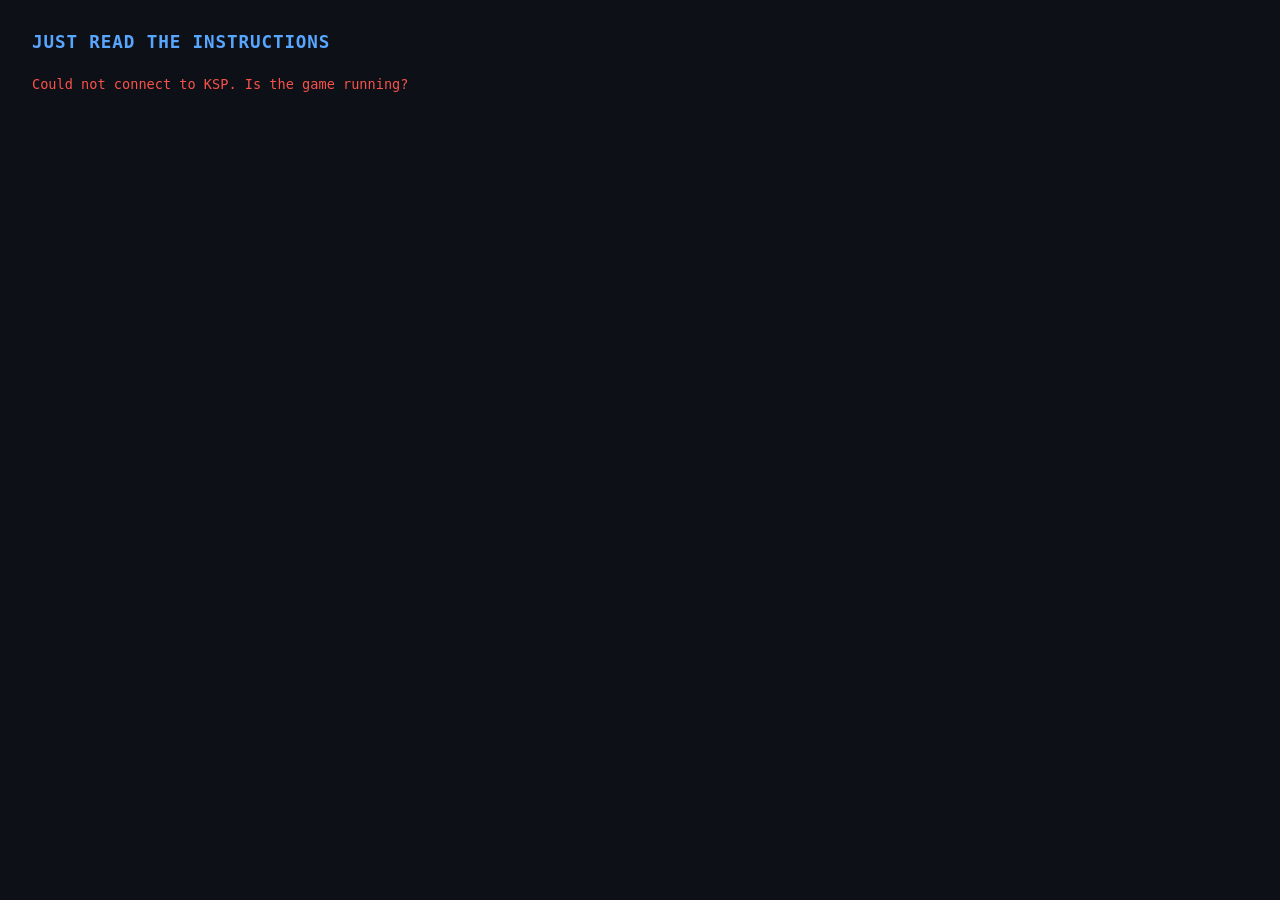
==== JustReadTheInstructions/Assets/Web/index.html @ c313a7dc "refact: move css out of HTML for webpage" ====
<!DOCTYPE html>
<html lang="en">

<head>
    <meta charset="UTF-8">
    <title>Just Read The Instructions</title>
    <link rel="stylesheet" href="styles/index.css">
</head>

<body>
    <h1>Just Read The Instructions</h1>
    <p id="error">Could not connect to KSP. Is the game running?</p>
    <p id="empty">No cameras open. Open or stream a hull camera in KSP first.</p>
    <div id="cameras"></div>

    <div id="copy-fallback" role="dialog" aria-modal="true" aria-labelledby="copy-fallback-title">
        <div class="copy-box">
            <div id="copy-fallback-title" class="copy-title">Clipboard blocked. Press Ctrl+C / Cmd+C, then Enter or
                close.</div>
            <input id="copy-input" type="text" readonly>
            <div class="copy-actions">
                <a id="copy-select-btn" class="btn" href="#">Select</a>
                <a id="copy-close-btn" class="btn" href="#">Close</a>
            </div>
        </div>
    </div>

    <script>
        const SNAPSHOT_REFRESH_MS = 2000;
        const CAMERA_SYNC_MS = 5000;
        const LOS_DELAY_MS = 3000;
        const LOS_OVERLAY_HTML = '<img src="/images/los.png" alt="Loss of Signal" style="max-width:100%;max-height:100%;object-fit:contain;">';
        const WAITING_OVERLAY_HTML = '<span style="font-size:1.8rem;line-height:1">&#x25CE;</span><span>Waiting for frames...</span>';

        const loading = {};
        const timers = {};
        const offlineSince = {};

        let copyFallbackEl;
        let copyInputEl;

        function ensureCopyFallback() {
            if (copyFallbackEl && copyInputEl) return;

            copyFallbackEl = document.getElementById('copy-fallback');
            copyInputEl = document.getElementById('copy-input');

            const closeBtn = document.getElementById('copy-close-btn');
            const selectBtn = document.getElementById('copy-select-btn');

            closeBtn?.addEventListener('click', e => {
                e.preventDefault();
                hideCopyFallback();
            });

            selectBtn?.addEventListener('click', e => {
                e.preventDefault();
                copyInputEl.focus();
                copyInputEl.select();
            });

            copyFallbackEl?.addEventListener('click', e => {
                if (e.target === copyFallbackEl) hideCopyFallback();
            });

            document.addEventListener('keydown', e => {
                if (!copyFallbackEl || copyFallbackEl.style.display !== 'flex') return;
                if (e.key === 'Escape' || e.key === 'Enter') hideCopyFallback();
            });
        }

        function showCopyFallback(text) {
            ensureCopyFallback();
            if (!copyFallbackEl || !copyInputEl) return;

            copyInputEl.value = text;
            copyFallbackEl.style.display = 'flex';
            copyInputEl.focus();
            copyInputEl.select();
        }

        function hideCopyFallback() {
            if (copyFallbackEl) copyFallbackEl.style.display = 'none';
        }

        async function fetchCameras() {
            const res = await fetch('/cameras');
            return res.json();
        }

        function snapshotUrl(id) {
            return `/camera/${id}/snapshot?t=${Date.now()}`;
        }

        async function copyToClipboard(text) {
            if (navigator.clipboard && navigator.clipboard.writeText) {
                try {
                    await navigator.clipboard.writeText(text);
                    return true;
                } catch {
                }
            }

            try {
                const el = document.createElement('textarea');
                el.value = text;
                el.setAttribute('readonly', '');
                el.style.position = 'absolute';
                el.style.left = '-9999px';
                document.body.appendChild(el);
                el.select();
                const copied = document.execCommand('copy');
                document.body.removeChild(el);
                if (copied) return true;
            } catch {
            }

            showCopyFallback(text);
            return false;
        }

        function refreshSnapshot(card, id) {
            if (loading[id]) return;

            const img = card.querySelector('img');
            if (!img) return;

            loading[id] = true;

            const next = new Image();
            next.onload = () => {
                img.src = next.src;
                card.classList.remove('offline');
                delete offlineSince[id];
                const overlay = card.querySelector('.offline-overlay');
                if (overlay) overlay.innerHTML = WAITING_OVERLAY_HTML;
                loading[id] = false;
            };
            next.onerror = () => {
                if (!offlineSince[id]) offlineSince[id] = Date.now();
                card.classList.add('offline');
                loading[id] = false;
                const overlay = card.querySelector('.offline-overlay');
                if (overlay && Date.now() - offlineSince[id] >= LOS_DELAY_MS)
                    overlay.innerHTML = LOS_OVERLAY_HTML;
            };
            next.src = snapshotUrl(id);
        }

        function startRefresh(card, id) {
            if (timers[id]) return;
            refreshSnapshot(card, id);
            timers[id] = setInterval(() => refreshSnapshot(card, id), SNAPSHOT_REFRESH_MS);
        }

        function stopRefresh(id) {
            clearInterval(timers[id]);
            delete timers[id];
            delete loading[id];
            delete offlineSince[id];
        }

        function buildCard(cam) {
            const card = document.createElement('div');
            card.className = 'camera-card offline';
            card.dataset.id = cam.id;

            const preview = document.createElement('div');
            preview.className = 'preview';

            const img = document.createElement('img');
            img.alt = cam.name;

            const offlineOverlay = document.createElement('div');
            offlineOverlay.className = 'offline-overlay';
            offlineOverlay.innerHTML = WAITING_OVERLAY_HTML;

            preview.append(img, offlineOverlay);

            const info = document.createElement('div');
            info.className = 'camera-info';

            const name = document.createElement('span');
            name.className = 'camera-name';
            name.textContent = cam.name;

            const actions = document.createElement('div');
            actions.className = 'camera-actions';

            const watchBtn = document.createElement('a');
            watchBtn.className = cam.streaming ? 'btn watch' : 'btn watch-disabled';
            watchBtn.href = cam.streamUrl;
            watchBtn.target = '_blank';
            watchBtn.textContent = 'Watch';
            watchBtn.dataset.role = 'watch';

            const copyBtn = document.createElement('a');
            copyBtn.className = 'btn';
            copyBtn.textContent = 'Copy URL';
            copyBtn.href = '#';
            copyBtn.addEventListener('click', async e => {
                e.preventDefault();
                const ok = await copyToClipboard(location.origin + cam.streamUrl);
                copyBtn.textContent = ok ? 'Copied!' : 'Manual Copy';
                setTimeout(() => copyBtn.textContent = 'Copy URL', 1500);
            });

            actions.append(watchBtn, copyBtn);
            info.append(name, actions);
            card.append(preview, info);

            startRefresh(card, cam.id);

            return card;
        }

        function updateCard(card, cam) {
            const watchBtn = card.querySelector('[data-role="watch"]');
            if (watchBtn) {
                watchBtn.className = cam.streaming ? 'btn watch' : 'btn watch-disabled';
            }
        }

        async function sync() {
            let cameras;
            try {
                cameras = await fetchCameras();
                document.getElementById('error').style.display = 'none';
            } catch {
                document.getElementById('error').style.display = 'block';
                document.getElementById('empty').style.display = 'none';
                return;
            }

            const container = document.getElementById('cameras');
            document.getElementById('empty').style.display = cameras.length === 0 ? 'block' : 'none';

            const currentIds = new Set([...container.querySelectorAll('.camera-card')].map(c => Number(c.dataset.id)));
            const newIds = new Set(cameras.map(c => c.id));

            for (const id of currentIds) {
                if (!newIds.has(id)) {
                    container.querySelector(`.camera-card[data-id="${id}"]`)?.remove();
                    stopRefresh(id);
                }
            }

            for (const cam of cameras) {
                const existing = container.querySelector(`.camera-card[data-id="${cam.id}"]`);
                if (existing) {
                    updateCard(existing, cam);
                } else {
                    container.appendChild(buildCard(cam));
                }
            }
        }

        sync();
        setInterval(sync, CAMERA_SYNC_MS);
    </script>
</body>

</html>
---- JustReadTheInstructions/Assets/Web/styles/index.css ----
* {
  box-sizing: border-box;
  margin: 0;
  padding: 0;
}

body {
  background: #0d1117;
  color: #cdd9e5;
  font-family: ui-monospace, "Cascadia Code", "Consolas", monospace;
  padding: 2rem;
}

h1 {
  font-size: 1.1rem;
  font-weight: 600;
  color: #58a6ff;
  letter-spacing: 0.05em;
  margin-bottom: 1.5rem;
  text-transform: uppercase;
}

#cameras {
  display: grid;
  grid-template-columns: repeat(auto-fill, minmax(360px, 1fr));
  gap: 1rem;
}

.camera-card {
  background: #161b22;
  border: 1px solid #30363d;
  border-radius: 6px;
  overflow: hidden;
}

.camera-card.offline {
  border-color: #6e3030;
}

.preview {
  position: relative;
  width: 100%;
  aspect-ratio: 16 / 9;
  background: #0d1117;
  overflow: hidden;
}

.preview img {
  width: 100%;
  height: 100%;
  object-fit: cover;
  display: block;
}

.preview .offline-overlay {
  display: none;
  position: absolute;
  inset: 0;
  background: #0d1117;
  align-items: center;
  justify-content: center;
  flex-direction: column;
  gap: 0.4rem;
  color: #6e7681;
  font-size: 0.75rem;
}

.camera-card.offline .preview .offline-overlay {
  display: flex;
}

.camera-card.offline .preview img {
  opacity: 0.15;
}

.camera-info {
  padding: 0.6rem 0.75rem;
  display: flex;
  align-items: center;
  justify-content: space-between;
  gap: 0.5rem;
}

.camera-name {
  font-size: 0.8rem;
  color: #cdd9e5;
  white-space: nowrap;
  overflow: hidden;
  text-overflow: ellipsis;
}

.camera-card.offline .camera-name {
  color: #6e7681;
}

.camera-actions {
  display: flex;
  gap: 0.4rem;
  flex-shrink: 0;
}

a.btn {
  font-family: inherit;
  font-size: 0.7rem;
  padding: 0.25rem 0.5rem;
  border-radius: 4px;
  text-decoration: none;
  cursor: pointer;
  border: 1px solid #30363d;
  background: #21262d;
  color: #cdd9e5;
}

a.btn:hover {
  background: #30363d;
}

a.btn.watch {
  border-color: #3fb950;
  color: #3fb950;
}

a.btn.watch:hover {
  background: #1a3a1f;
}

a.btn.watch-disabled {
  opacity: 0.4;
  pointer-events: none;
}

#empty {
  color: #8b949e;
  font-size: 0.85rem;
  display: none;
}

#error {
  color: #f85149;
  font-size: 0.85rem;
  display: none;
}

#copy-fallback {
  position: fixed;
  inset: 0;
  background: rgba(0, 0, 0, 0.72);
  display: none;
  align-items: center;
  justify-content: center;
  padding: 1rem;
  z-index: 9999;
}

.copy-box {
  width: min(680px, 100%);
  background: #161b22;
  border: 1px solid #30363d;
  border-radius: 8px;
  padding: 0.85rem;
}

.copy-title {
  font-size: 0.8rem;
  color: #cdd9e5;
  margin-bottom: 0.5rem;
}

#copy-input {
  width: 100%;
  background: #0d1117;
  border: 1px solid #30363d;
  color: #cdd9e5;
  border-radius: 4px;
  padding: 0.45rem;
  font-family: inherit;
  font-size: 0.75rem;
}

.copy-actions {
  margin-top: 0.6rem;
  display: flex;
  justify-content: flex-end;
  gap: 0.45rem;
}
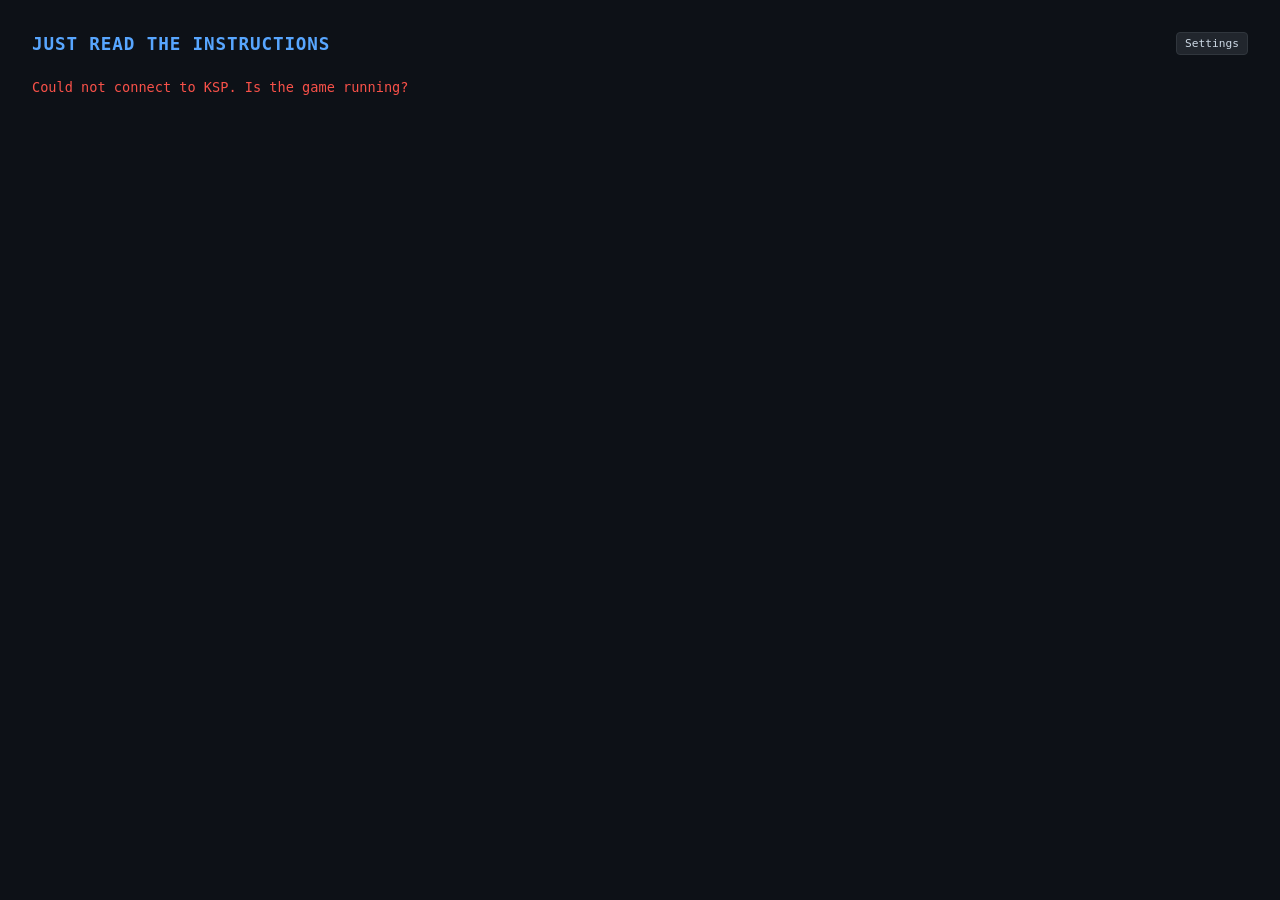
==== commit 60de0919: "feat: add basic recording" ====
--- a/JustReadTheInstructions/Assets/Web/index.html
+++ b/JustReadTheInstructions/Assets/Web/index.html
@@ -1,263 +1,56 @@
 <!DOCTYPE html>
 <html lang="en">
-
 <head>
     <meta charset="UTF-8">
     <title>Just Read The Instructions</title>
-    <link rel="stylesheet" href="styles/index.css">
+    <link rel="stylesheet" href="css/styles.css">
 </head>
+<body>
+    <header>
+        <h1>Just Read The Instructions</h1>
+        <div class="global-actions">
+            <button type="button" class="btn" id="settings-btn">Settings</button>
+        </div>
+    </header>
 
-<body>
-    <h1>Just Read The Instructions</h1>
-    <p id="error">Could not connect to KSP. Is the game running?</p>
-    <p id="empty">No cameras open. Open or stream a hull camera in KSP first.</p>
+    <p class="status-line error" id="error"></p>
+    <p class="status-line empty" id="empty"></p>
+
     <div id="cameras"></div>
 
-    <div id="copy-fallback" role="dialog" aria-modal="true" aria-labelledby="copy-fallback-title">
-        <div class="copy-box">
-            <div id="copy-fallback-title" class="copy-title">Clipboard blocked. Press Ctrl+C / Cmd+C, then Enter or
-                close.</div>
+    <div id="copy-fallback" class="modal-backdrop" role="dialog" aria-modal="true">
+        <div class="modal">
+            <div class="modal-title">Clipboard blocked. Press Ctrl+C / Cmd+C, then Enter or close.</div>
             <input id="copy-input" type="text" readonly>
-            <div class="copy-actions">
+            <div class="modal-actions">
                 <a id="copy-select-btn" class="btn" href="#">Select</a>
                 <a id="copy-close-btn" class="btn" href="#">Close</a>
             </div>
         </div>
     </div>
 
-    <script>
-        const SNAPSHOT_REFRESH_MS = 2000;
-        const CAMERA_SYNC_MS = 5000;
-        const LOS_DELAY_MS = 3000;
-        const LOS_OVERLAY_HTML = '<img src="/images/los.png" alt="Loss of Signal" style="max-width:100%;max-height:100%;object-fit:contain;">';
-        const WAITING_OVERLAY_HTML = '<span style="font-size:1.8rem;line-height:1">&#x25CE;</span><span>Waiting for frames...</span>';
+    <div id="settings-modal" class="modal-backdrop" role="dialog" aria-modal="true">
+        <div class="modal">
+            <div class="modal-title">Recorder Settings</div>
 
-        const loading = {};
-        const timers = {};
-        const offlineSince = {};
+            <div class="settings-row">
+                <label for="settings-los">On signal loss while recording</label>
+                <select id="settings-los"></select>
+            </div>
 
-        let copyFallbackEl;
-        let copyInputEl;
+            <div class="settings-hint">
+                Recordings are saved on the KSP host inside
+                <code>GameData/JustReadTheInstructions/Web/recordings/</code>.
+                Uploads are chunked, so everything up to the last received chunk is preserved
+                even if the browser is closed unexpectedly.
+            </div>
 
-        function ensureCopyFallback() {
-            if (copyFallbackEl && copyInputEl) return;
+            <div class="modal-actions">
+                <button type="button" id="settings-close" class="btn">Close</button>
+            </div>
+        </div>
+    </div>
 
-            copyFallbackEl = document.getElementById('copy-fallback');
-            copyInputEl = document.getElementById('copy-input');
-
-            const closeBtn = document.getElementById('copy-close-btn');
-            const selectBtn = document.getElementById('copy-select-btn');
-
-            closeBtn?.addEventListener('click', e => {
-                e.preventDefault();
-                hideCopyFallback();
-            });
-
-            selectBtn?.addEventListener('click', e => {
-                e.preventDefault();
-                copyInputEl.focus();
-                copyInputEl.select();
-            });
-
-            copyFallbackEl?.addEventListener('click', e => {
-                if (e.target === copyFallbackEl) hideCopyFallback();
-            });
-
-            document.addEventListener('keydown', e => {
-                if (!copyFallbackEl || copyFallbackEl.style.display !== 'flex') return;
-                if (e.key === 'Escape' || e.key === 'Enter') hideCopyFallback();
-            });
-        }
-
-        function showCopyFallback(text) {
-            ensureCopyFallback();
-            if (!copyFallbackEl || !copyInputEl) return;
-
-            copyInputEl.value = text;
-            copyFallbackEl.style.display = 'flex';
-            copyInputEl.focus();
-            copyInputEl.select();
-        }
-
-        function hideCopyFallback() {
-            if (copyFallbackEl) copyFallbackEl.style.display = 'none';
-        }
-
-        async function fetchCameras() {
-            const res = await fetch('/cameras');
-            return res.json();
-        }
-
-        function snapshotUrl(id) {
-            return `/camera/${id}/snapshot?t=${Date.now()}`;
-        }
-
-        async function copyToClipboard(text) {
-            if (navigator.clipboard && navigator.clipboard.writeText) {
-                try {
-                    await navigator.clipboard.writeText(text);
-                    return true;
-                } catch {
-                }
-            }
-
-            try {
-                const el = document.createElement('textarea');
-                el.value = text;
-                el.setAttribute('readonly', '');
-                el.style.position = 'absolute';
-                el.style.left = '-9999px';
-                document.body.appendChild(el);
-                el.select();
-                const copied = document.execCommand('copy');
-                document.body.removeChild(el);
-                if (copied) return true;
-            } catch {
-            }
-
-            showCopyFallback(text);
-            return false;
-        }
-
-        function refreshSnapshot(card, id) {
-            if (loading[id]) return;
-
-            const img = card.querySelector('img');
-            if (!img) return;
-
-            loading[id] = true;
-
-            const next = new Image();
-            next.onload = () => {
-                img.src = next.src;
-                card.classList.remove('offline');
-                delete offlineSince[id];
-                const overlay = card.querySelector('.offline-overlay');
-                if (overlay) overlay.innerHTML = WAITING_OVERLAY_HTML;
-                loading[id] = false;
-            };
-            next.onerror = () => {
-                if (!offlineSince[id]) offlineSince[id] = Date.now();
-                card.classList.add('offline');
-                loading[id] = false;
-                const overlay = card.querySelector('.offline-overlay');
-                if (overlay && Date.now() - offlineSince[id] >= LOS_DELAY_MS)
-                    overlay.innerHTML = LOS_OVERLAY_HTML;
-            };
-            next.src = snapshotUrl(id);
-        }
-
-        function startRefresh(card, id) {
-            if (timers[id]) return;
-            refreshSnapshot(card, id);
-            timers[id] = setInterval(() => refreshSnapshot(card, id), SNAPSHOT_REFRESH_MS);
-        }
-
-        function stopRefresh(id) {
-            clearInterval(timers[id]);
-            delete timers[id];
-            delete loading[id];
-            delete offlineSince[id];
-        }
-
-        function buildCard(cam) {
-            const card = document.createElement('div');
-            card.className = 'camera-card offline';
-            card.dataset.id = cam.id;
-
-            const preview = document.createElement('div');
-            preview.className = 'preview';
-
-            const img = document.createElement('img');
-            img.alt = cam.name;
-
-            const offlineOverlay = document.createElement('div');
-            offlineOverlay.className = 'offline-overlay';
-            offlineOverlay.innerHTML = WAITING_OVERLAY_HTML;
-
-            preview.append(img, offlineOverlay);
-
-            const info = document.createElement('div');
-            info.className = 'camera-info';
-
-            const name = document.createElement('span');
-            name.className = 'camera-name';
-            name.textContent = cam.name;
-
-            const actions = document.createElement('div');
-            actions.className = 'camera-actions';
-
-            const watchBtn = document.createElement('a');
-            watchBtn.className = cam.streaming ? 'btn watch' : 'btn watch-disabled';
-            watchBtn.href = cam.streamUrl;
-            watchBtn.target = '_blank';
-            watchBtn.textContent = 'Watch';
-            watchBtn.dataset.role = 'watch';
-
-            const copyBtn = document.createElement('a');
-            copyBtn.className = 'btn';
-            copyBtn.textContent = 'Copy URL';
-            copyBtn.href = '#';
-            copyBtn.addEventListener('click', async e => {
-                e.preventDefault();
-                const ok = await copyToClipboard(location.origin + cam.streamUrl);
-                copyBtn.textContent = ok ? 'Copied!' : 'Manual Copy';
-                setTimeout(() => copyBtn.textContent = 'Copy URL', 1500);
-            });
-
-            actions.append(watchBtn, copyBtn);
-            info.append(name, actions);
-            card.append(preview, info);
-
-            startRefresh(card, cam.id);
-
-            return card;
-        }
-
-        function updateCard(card, cam) {
-            const watchBtn = card.querySelector('[data-role="watch"]');
-            if (watchBtn) {
-                watchBtn.className = cam.streaming ? 'btn watch' : 'btn watch-disabled';
-            }
-        }
-
-        async function sync() {
-            let cameras;
-            try {
-                cameras = await fetchCameras();
-                document.getElementById('error').style.display = 'none';
-            } catch {
-                document.getElementById('error').style.display = 'block';
-                document.getElementById('empty').style.display = 'none';
-                return;
-            }
-
-            const container = document.getElementById('cameras');
-            document.getElementById('empty').style.display = cameras.length === 0 ? 'block' : 'none';
-
-            const currentIds = new Set([...container.querySelectorAll('.camera-card')].map(c => Number(c.dataset.id)));
-            const newIds = new Set(cameras.map(c => c.id));
-
-            for (const id of currentIds) {
-                if (!newIds.has(id)) {
-                    container.querySelector(`.camera-card[data-id="${id}"]`)?.remove();
-                    stopRefresh(id);
-                }
-            }
-
-            for (const cam of cameras) {
-                const existing = container.querySelector(`.camera-card[data-id="${cam.id}"]`);
-                if (existing) {
-                    updateCard(existing, cam);
-                } else {
-                    container.appendChild(buildCard(cam));
-                }
-            }
-        }
-
-        sync();
-        setInterval(sync, CAMERA_SYNC_MS);
-    </script>
+    <script type="module" src="js/main.js"></script>
 </body>
-
-</html>+</html>
--- a/JustReadTheInstructions/Assets/Web/css/styles.css
+++ b/JustReadTheInstructions/Assets/Web/css/styles.css
@@ -0,0 +1,378 @@
+:root {
+    --bg: #0d1117;
+    --surface: #161b22;
+    --surface-2: #21262d;
+    --border: #30363d;
+    --border-danger: #6e3030;
+    --text: #cdd9e5;
+    --text-dim: #8b949e;
+    --text-muted: #6e7681;
+    --accent: #58a6ff;
+    --success: #3fb950;
+    --success-bg: #1a3a1f;
+    --danger: #f85149;
+    --danger-bg: #3a1a1a;
+    --warn: #d29922;
+}
+
+* {
+    box-sizing: border-box;
+    margin: 0;
+    padding: 0;
+}
+
+body {
+    background: var(--bg);
+    color: var(--text);
+    font-family: ui-monospace, "Cascadia Code", "Consolas", monospace;
+    padding: 2rem;
+}
+
+header {
+    display: flex;
+    align-items: center;
+    justify-content: space-between;
+    margin-bottom: 1.5rem;
+    gap: 1rem;
+    flex-wrap: wrap;
+}
+
+h1 {
+    font-size: 1.1rem;
+    font-weight: 600;
+    color: var(--accent);
+    letter-spacing: 0.05em;
+    text-transform: uppercase;
+}
+
+.global-actions {
+    display: flex;
+    gap: 0.4rem;
+}
+
+#cameras {
+    display: grid;
+    grid-template-columns: repeat(auto-fill, minmax(360px, 1fr));
+    gap: 1rem;
+}
+
+.camera-card {
+    background: var(--surface);
+    border: 1px solid var(--border);
+    border-radius: 6px;
+    overflow: hidden;
+    display: flex;
+    flex-direction: column;
+}
+
+    .camera-card.offline {
+        border-color: var(--border-danger);
+    }
+
+    .camera-card.recording {
+        border-color: var(--danger);
+        box-shadow: 0 0 0 1px var(--danger);
+    }
+
+.preview {
+    position: relative;
+    width: 100%;
+    aspect-ratio: 16 / 9;
+    background: var(--bg);
+    overflow: hidden;
+}
+
+    .preview img {
+        width: 100%;
+        height: 100%;
+        object-fit: cover;
+        display: block;
+    }
+
+    .preview .offline-overlay {
+        display: none;
+        position: absolute;
+        inset: 0;
+        background: var(--bg);
+        align-items: center;
+        justify-content: center;
+        flex-direction: column;
+        gap: 0.4rem;
+        color: var(--text-muted);
+        font-size: 0.75rem;
+    }
+
+.camera-card.offline .preview .offline-overlay {
+    display: flex;
+}
+
+.camera-card.offline .preview img {
+    opacity: 0.15;
+}
+
+.rec-badge {
+    display: none;
+    position: absolute;
+    top: 0.5rem;
+    left: 0.5rem;
+    background: rgba(13, 17, 23, 0.85);
+    color: var(--danger);
+    font-size: 0.7rem;
+    padding: 0.2rem 0.45rem;
+    border-radius: 4px;
+    align-items: center;
+    gap: 0.3rem;
+    font-weight: 600;
+    letter-spacing: 0.05em;
+}
+
+.camera-card.recording .rec-badge {
+    display: inline-flex;
+}
+
+.rec-dot {
+    width: 0.5rem;
+    height: 0.5rem;
+    background: var(--danger);
+    border-radius: 50%;
+    animation: blink 1s infinite;
+}
+
+@keyframes blink {
+    0%, 49% {
+        opacity: 1;
+    }
+
+    50%, 100% {
+        opacity: 0.35;
+    }
+}
+
+.camera-info {
+    padding: 0.6rem 0.75rem;
+    display: flex;
+    align-items: center;
+    justify-content: space-between;
+    gap: 0.5rem;
+}
+
+.camera-name {
+    font-size: 0.8rem;
+    color: var(--text);
+    white-space: nowrap;
+    overflow: hidden;
+    text-overflow: ellipsis;
+}
+
+.camera-card.offline .camera-name {
+    color: var(--text-muted);
+}
+
+.camera-actions {
+    display: flex;
+    gap: 0.4rem;
+    flex-shrink: 0;
+}
+
+.btn {
+    font-family: inherit;
+    font-size: 0.7rem;
+    padding: 0.25rem 0.5rem;
+    border-radius: 4px;
+    text-decoration: none;
+    cursor: pointer;
+    border: 1px solid var(--border);
+    background: var(--surface-2);
+    color: var(--text);
+    display: inline-flex;
+    align-items: center;
+    gap: 0.3rem;
+}
+
+    .btn:hover {
+        background: var(--border);
+    }
+
+    .btn.watch {
+        border-color: var(--success);
+        color: var(--success);
+    }
+
+        .btn.watch:hover {
+            background: var(--success-bg);
+        }
+
+    .btn.watch-disabled {
+        opacity: 0.4;
+        pointer-events: none;
+    }
+
+    .btn.rec {
+        border-color: var(--danger);
+        color: var(--danger);
+    }
+
+        .btn.rec:hover {
+            background: var(--danger-bg);
+        }
+
+        .btn.rec.active {
+            background: var(--danger);
+            color: #fff;
+        }
+
+    .btn.ghost {
+        border-color: transparent;
+        background: transparent;
+        color: var(--text-dim);
+    }
+
+        .btn.ghost:hover {
+            color: var(--text);
+            background: var(--surface-2);
+        }
+
+.camera-footer {
+    border-top: 1px solid var(--border);
+    padding: 0.5rem 0.75rem;
+    font-size: 0.7rem;
+    color: var(--text-dim);
+    display: flex;
+    justify-content: space-between;
+    gap: 0.5rem;
+    min-height: 1.9rem;
+    align-items: center;
+}
+
+.rec-status {
+    display: inline-flex;
+    align-items: center;
+    gap: 0.3rem;
+}
+
+    .rec-status.recording {
+        color: var(--danger);
+    }
+
+    .rec-status.paused {
+        color: var(--warn);
+    }
+
+.rec-size {
+    color: var(--text-muted);
+    font-variant-numeric: tabular-nums;
+}
+
+.status-line {
+    font-size: 0.85rem;
+    display: none;
+}
+
+    .status-line.visible {
+        display: block;
+    }
+
+    .status-line.error {
+        color: var(--danger);
+    }
+
+    .status-line.empty {
+        color: var(--text-dim);
+    }
+
+.modal-backdrop {
+    position: fixed;
+    inset: 0;
+    background: rgba(0, 0, 0, 0.72);
+    display: none;
+    align-items: center;
+    justify-content: center;
+    padding: 1rem;
+    z-index: 9999;
+}
+
+    .modal-backdrop.visible {
+        display: flex;
+    }
+
+.modal {
+    width: min(680px, 100%);
+    background: var(--surface);
+    border: 1px solid var(--border);
+    border-radius: 8px;
+    padding: 0.85rem;
+}
+
+.modal-title {
+    font-size: 0.85rem;
+    color: var(--text);
+    margin-bottom: 0.5rem;
+    font-weight: 600;
+}
+
+.modal-actions {
+    margin-top: 0.6rem;
+    display: flex;
+    justify-content: flex-end;
+    gap: 0.45rem;
+}
+
+#copy-input {
+    width: 100%;
+    background: var(--bg);
+    border: 1px solid var(--border);
+    color: var(--text);
+    border-radius: 4px;
+    padding: 0.45rem;
+    font-family: inherit;
+    font-size: 0.75rem;
+}
+
+.settings-row {
+    display: flex;
+    align-items: center;
+    justify-content: space-between;
+    gap: 0.75rem;
+    padding: 0.5rem 0;
+    border-bottom: 1px solid var(--border);
+    font-size: 0.8rem;
+}
+
+    .settings-row:last-child {
+        border-bottom: none;
+    }
+
+    .settings-row label {
+        color: var(--text);
+    }
+
+    .settings-row select {
+        background: var(--bg);
+        color: var(--text);
+        border: 1px solid var(--border);
+        border-radius: 4px;
+        padding: 0.25rem 0.4rem;
+        font-family: inherit;
+        font-size: 0.75rem;
+    }
+
+.settings-hint {
+    font-size: 0.7rem;
+    color: var(--text-dim);
+    margin-top: 0.5rem;
+    line-height: 1.4;
+}
+
+.viewer-body {
+    margin: 0;
+    background: #000;
+    height: 100vh;
+    overflow: hidden;
+}
+
+.viewer-img {
+    display: block;
+    width: 100%;
+    height: 100%;
+    object-fit: contain;
+}
